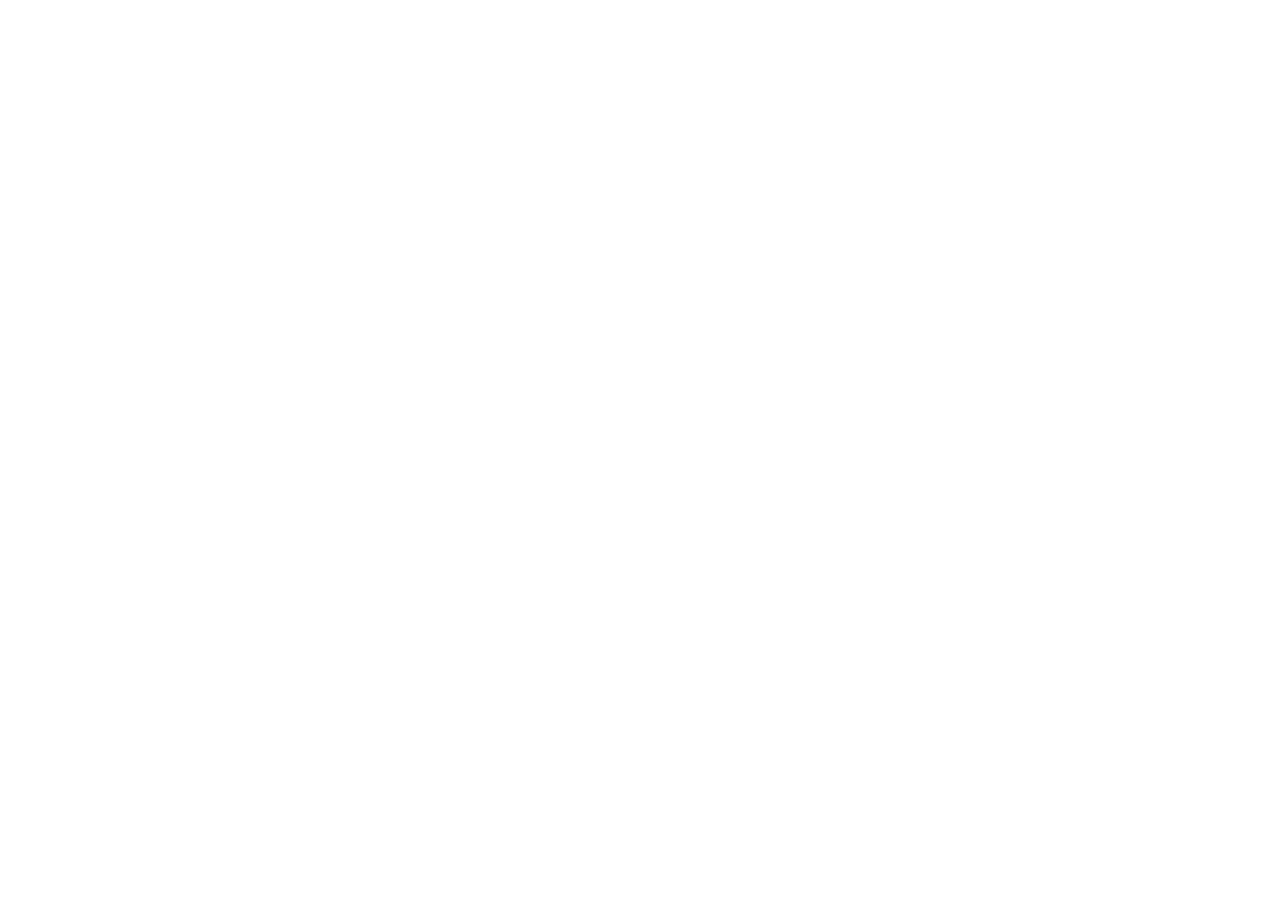
==== odin-recipes/recipes/fried_chicken.html @ e39e4f1b "Initializing html file and adding image file" ====
<!DOCTYPE html>
<html lang="en">
<head>
    <meta charset="UTF-8">
    <meta http-equiv="X-UA-Compatible" content="IE=edge">
    <meta name="viewport" content="width=device-width, initial-scale=1.0">
    <title>Document</title>
</head>
<body>
    
</body>
</html>
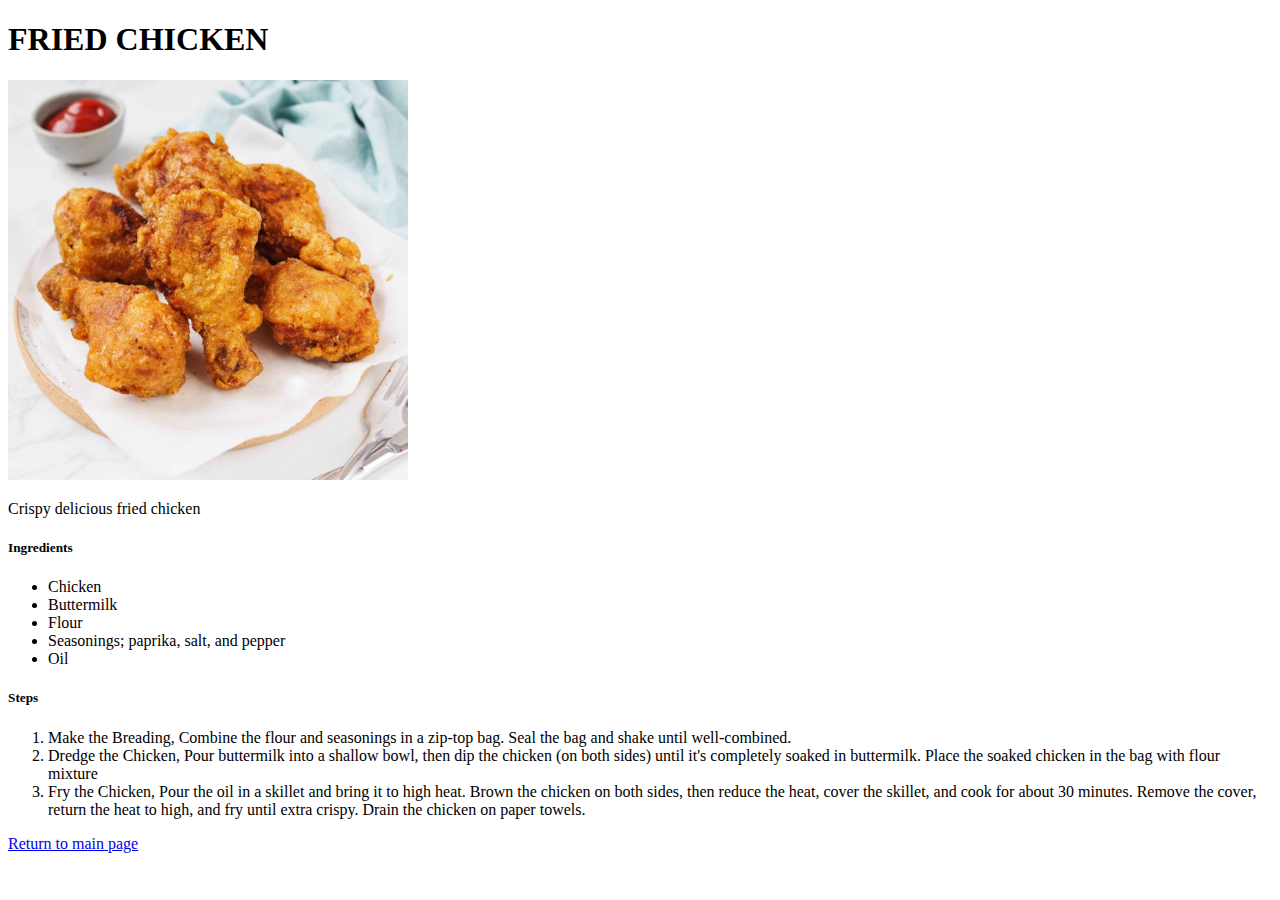
==== commit 5df23955: "Finalizing the Odin Project: Recipes" ====
--- a/odin-recipes/recipes/fried_chicken.html
+++ b/odin-recipes/recipes/fried_chicken.html
@@ -4,9 +4,26 @@
     <meta charset="UTF-8">
     <meta http-equiv="X-UA-Compatible" content="IE=edge">
     <meta name="viewport" content="width=device-width, initial-scale=1.0">
-    <title>Document</title>
+    <title>Fried Chicken</title>
 </head>
 <body>
-    
+    <h1>FRIED CHICKEN</h1>
+    <img src="../images_file/friedchicken.jpg" alt="A plate of delicious fried chicken" width="400" height="400">
+    <p>Crispy delicious fried chicken</p>
+    <h5>Ingredients</h5>
+    <ul>
+        <li>Chicken</li>
+        <li>Buttermilk</li>
+        <li>Flour</li>
+        <li>Seasonings; paprika, salt, and pepper</li>
+        <li>Oil</li>
+    </ul>
+    <h5>Steps</h5>
+    <ol>
+        <li>Make the Breading, Combine the flour and seasonings in a zip-top bag. Seal the bag and shake until well-combined.</li>
+        <li>Dredge the Chicken, Pour buttermilk into a shallow bowl, then dip the chicken (on both sides) until it's completely soaked in buttermilk. Place the soaked chicken in the bag with flour mixture</li>
+        <li>Fry the Chicken, Pour the oil in a skillet and bring it to high heat. Brown the chicken on both sides, then reduce the heat, cover the skillet, and cook for about 30 minutes. Remove the cover, return the heat to high, and fry until extra crispy. Drain the chicken on paper towels.        </li>
+    </ol>
+    <a href="../index.html">Return to main page</a>
 </body>
 </html>